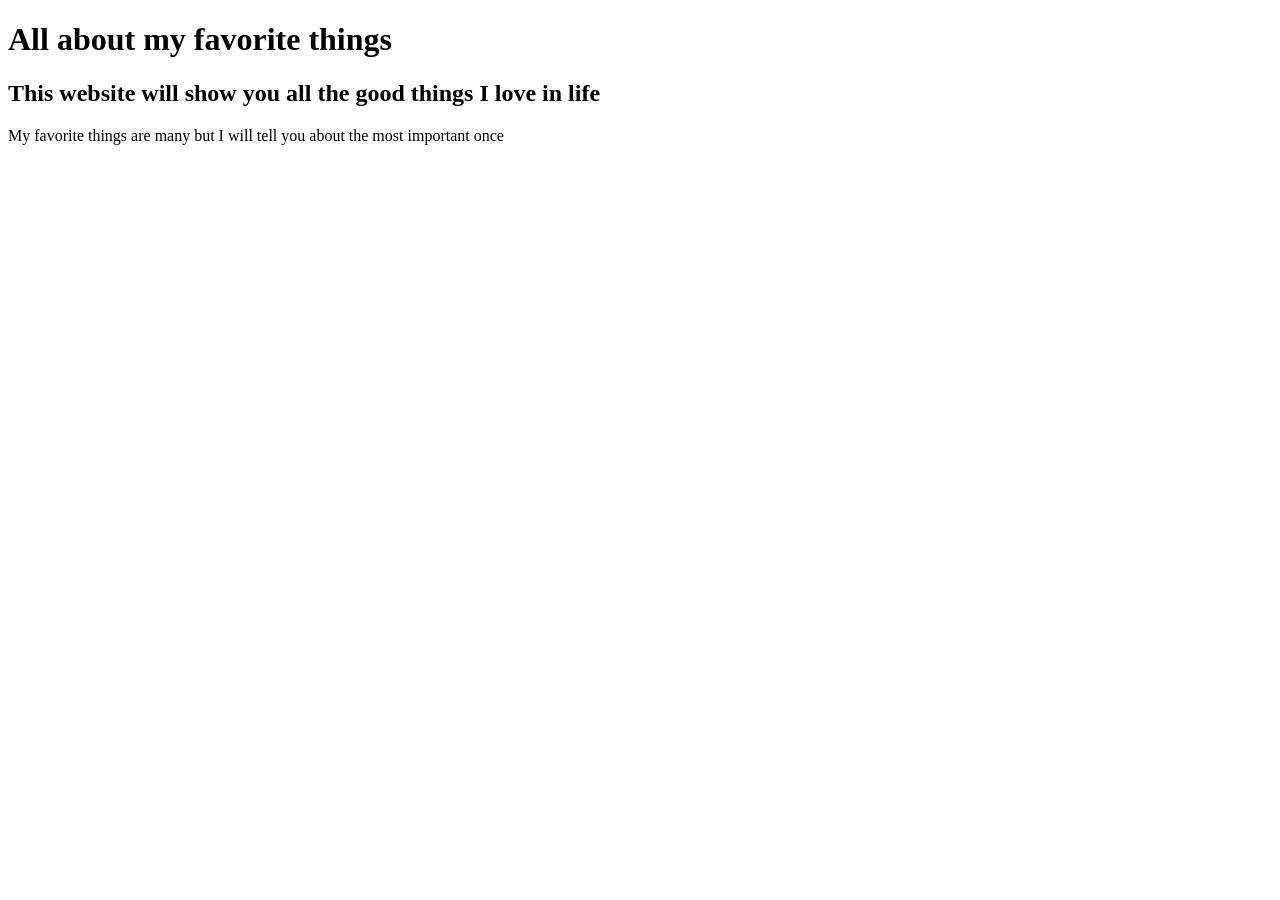
==== favorite-things.html @ 6132b114 "Add first headers and paragraph to file" ====
<!DOCTYPE html>
<html>
  <head>
    <title>My favorite things</title>
  </head>
  <body>
    <h1>All about my favorite things</h1>
    <h2>This website will show you all the good things I love in life</h2>
    <p>My favorite things are many but I will tell you about the most important once</p>
  </body>
</html>
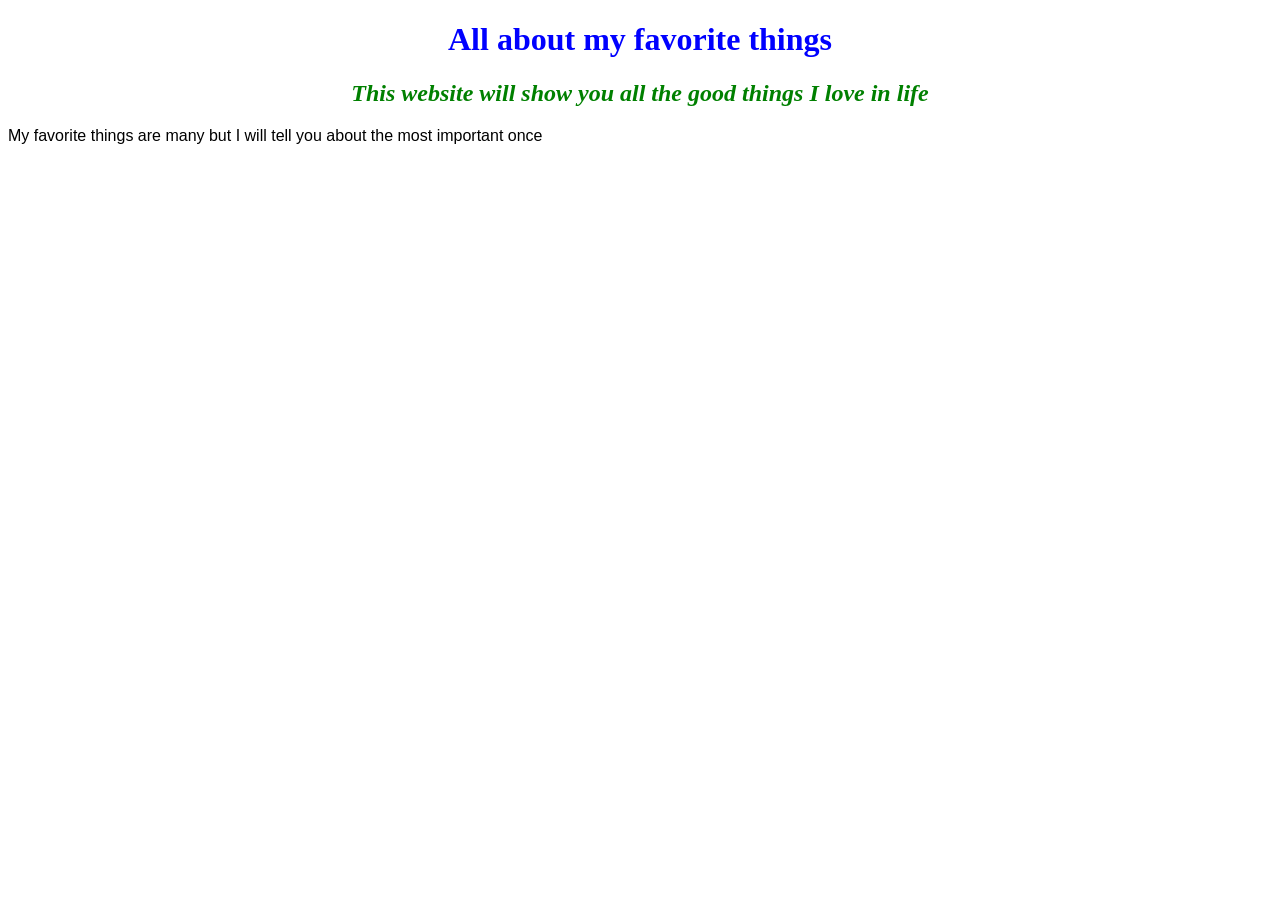
==== commit 78844384: "add update to styles.css wwithin favorit-things.html and my-first-webpage.html" ====
--- a/favorite-things.html
+++ b/favorite-things.html
@@ -2,6 +2,7 @@
 <html>
   <head>
     <title>My favorite things</title>
+    <link href="css/styles.css" rel="stylesheet" type="text/css">
   </head>
   <body>
     <h1>All about my favorite things</h1>
--- a/css/styles.css
+++ b/css/styles.css
@@ -0,0 +1,15 @@
+h1 {
+  color: blue;
+  text-align: center;
+}
+h2 {
+  color:green;
+  font-style: italic;
+  text-align: center;
+}
+p {
+  font-family:sans-serif;
+}
+ul {
+  line-height: 40px;
+}
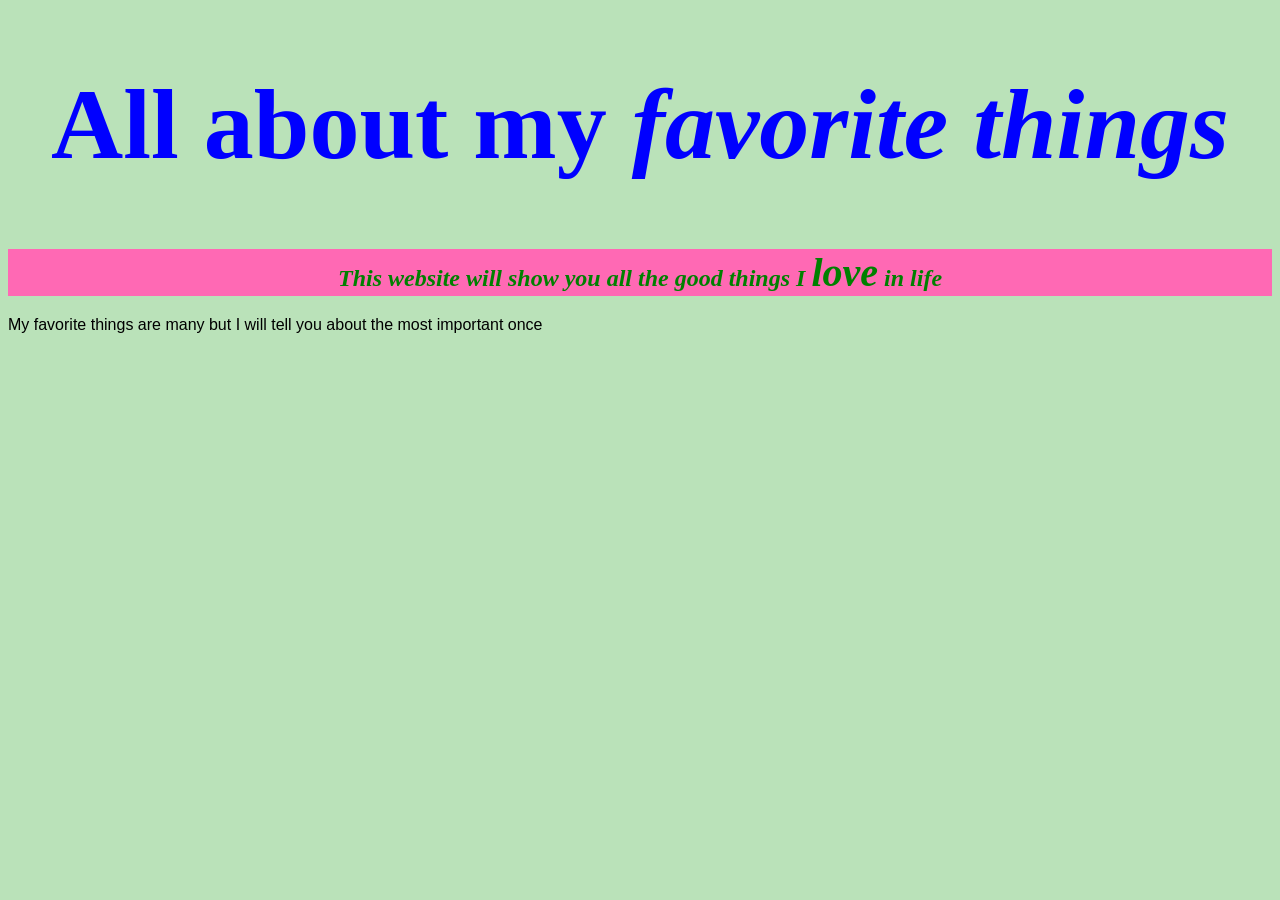
==== commit 355ab22c: "minor changes in styles.css and styles2.css" ====
--- a/favorite-things.html
+++ b/favorite-things.html
@@ -3,10 +3,11 @@
   <head>
     <title>My favorite things</title>
     <link href="css/styles.css" rel="stylesheet" type="text/css">
+    <link href="css/styles2.css" rel="stylesheet" type="text/css">
   </head>
   <body>
-    <h1>All about my favorite things</h1>
-    <h2>This website will show you all the good things I love in life</h2>
+    <h1>All about my <strong>favorite things</strong></h1>
+    <h2>This website will show you all the good things I <em>love</em> in life</h2>
     <p>My favorite things are many but I will tell you about the most important once</p>
   </body>
 </html>
--- a/css/styles.css
+++ b/css/styles.css
@@ -1,3 +1,7 @@
+body {
+  background-color: rgb(186, 226, 185);
+}
+
 h1 {
   color: blue;
   text-align: center;
@@ -11,5 +15,13 @@
   font-family:sans-serif;
 }
 ul {
-  line-height: 40px;
+  line-height: 50px;
+  font-size: 25px;
+}
+em {
+  font-weight:900;
+  font-size: 40px;
+}
+strong {
+  font-style:italic
 }
--- a/css/styles2.css
+++ b/css/styles2.css
@@ -0,0 +1,12 @@
+h1 {
+  font-stretch: expanded;
+  font-family: fantasy;
+  font-size: 100px;
+}
+h3 {
+  font-weight: 80px;
+  color: blue;
+}
+h2 {
+  background-color: hotpink;
+}
